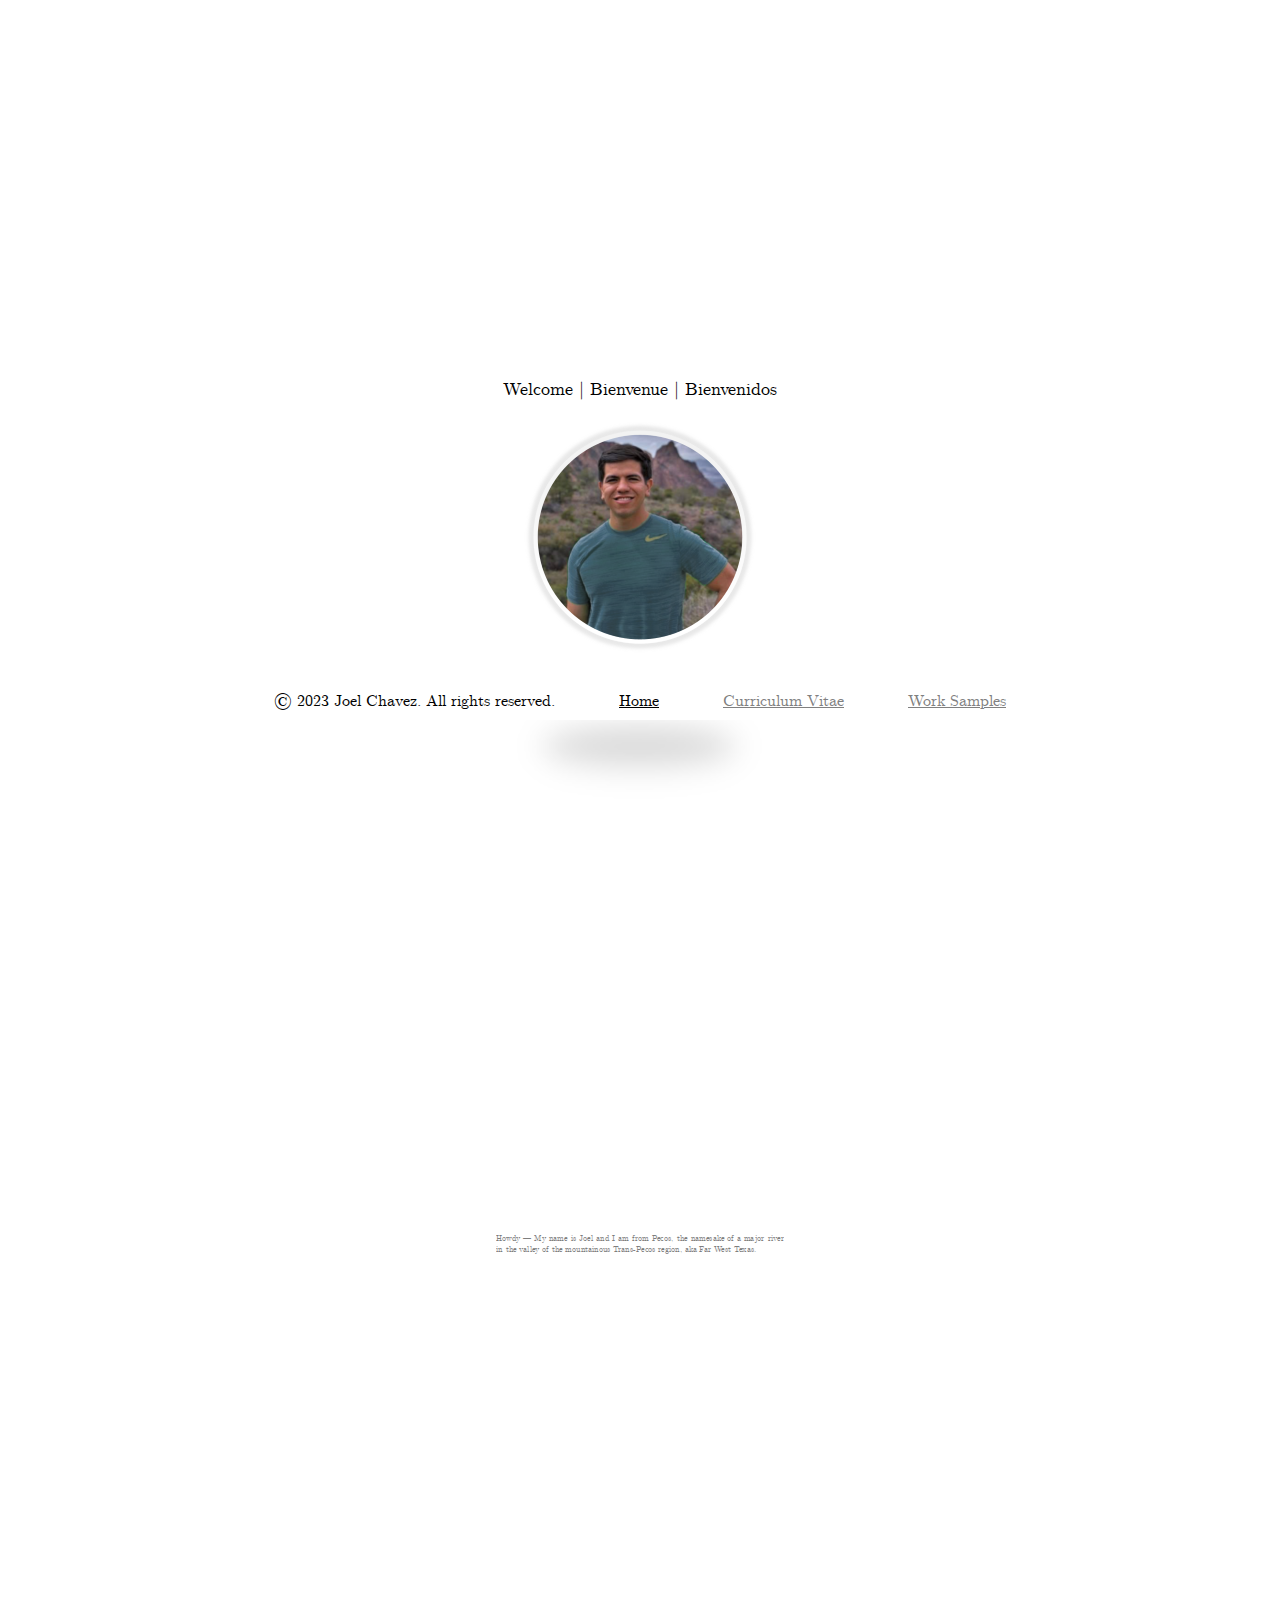
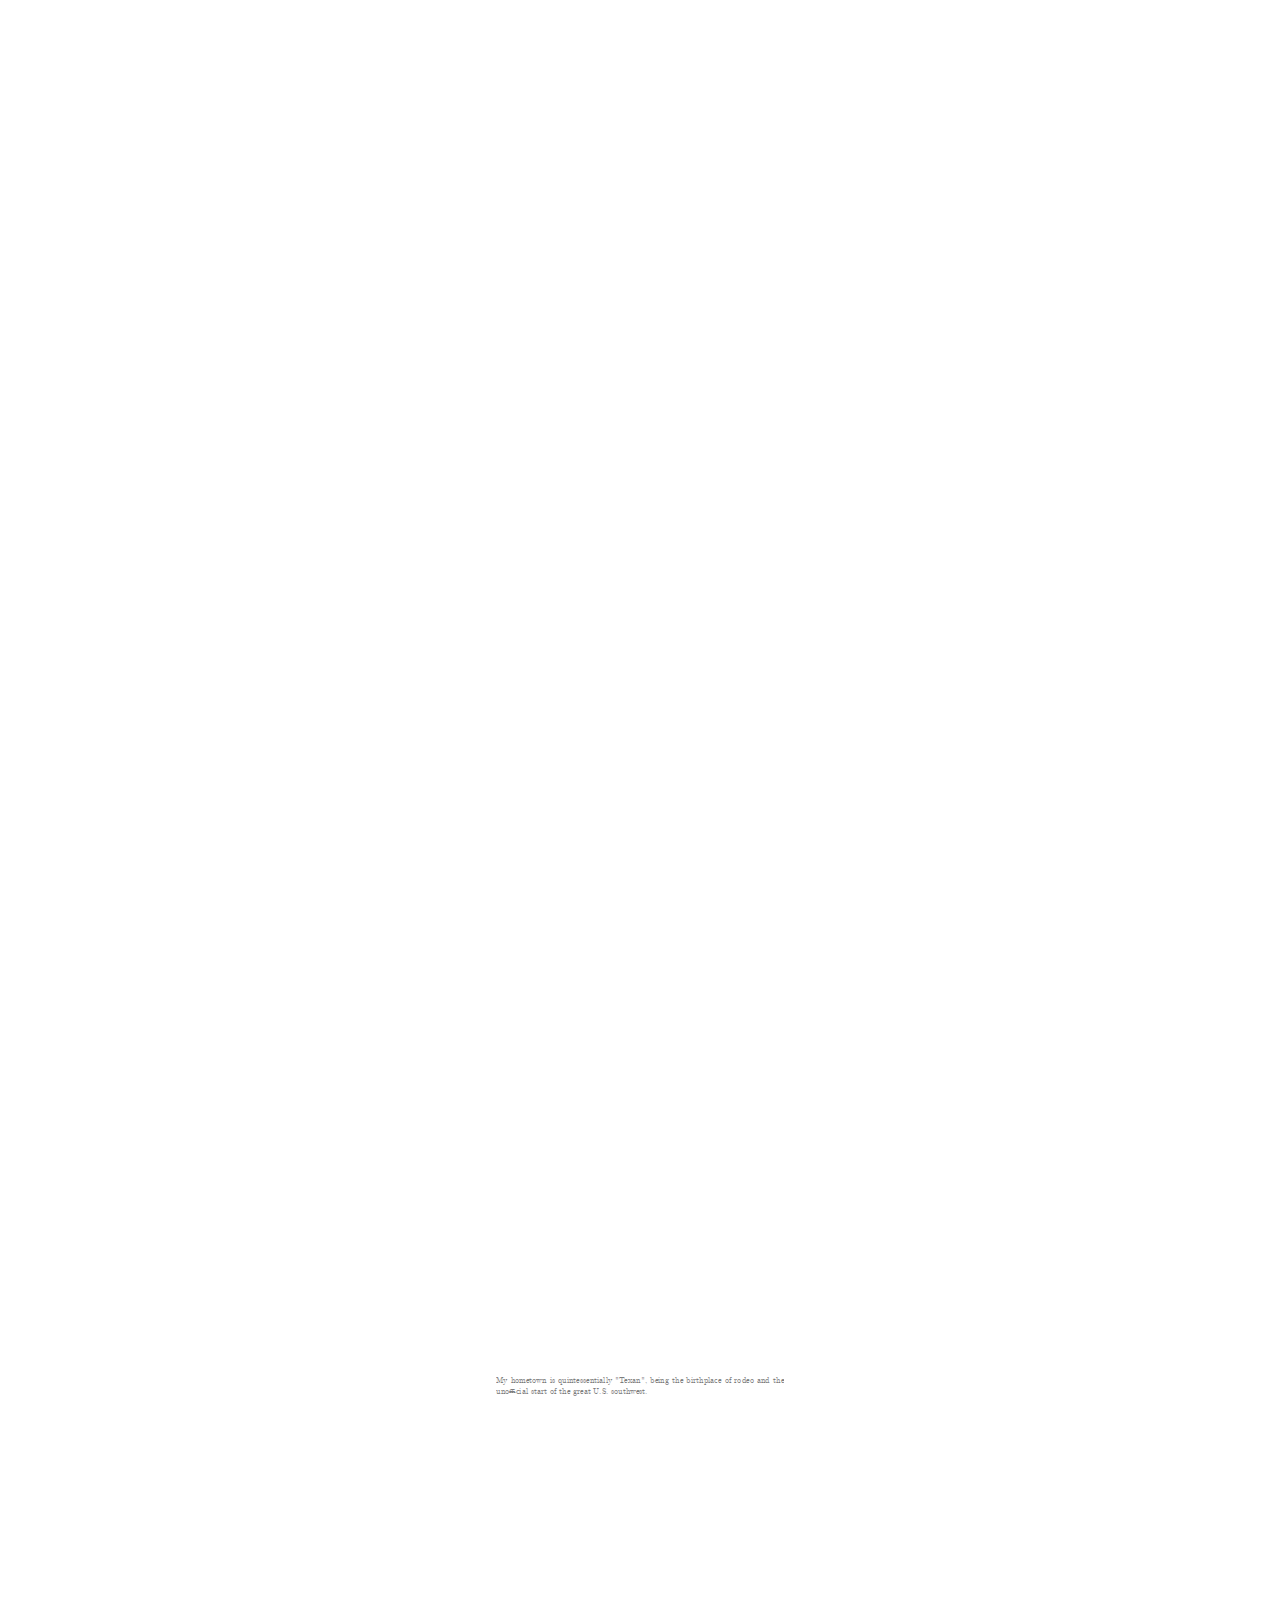
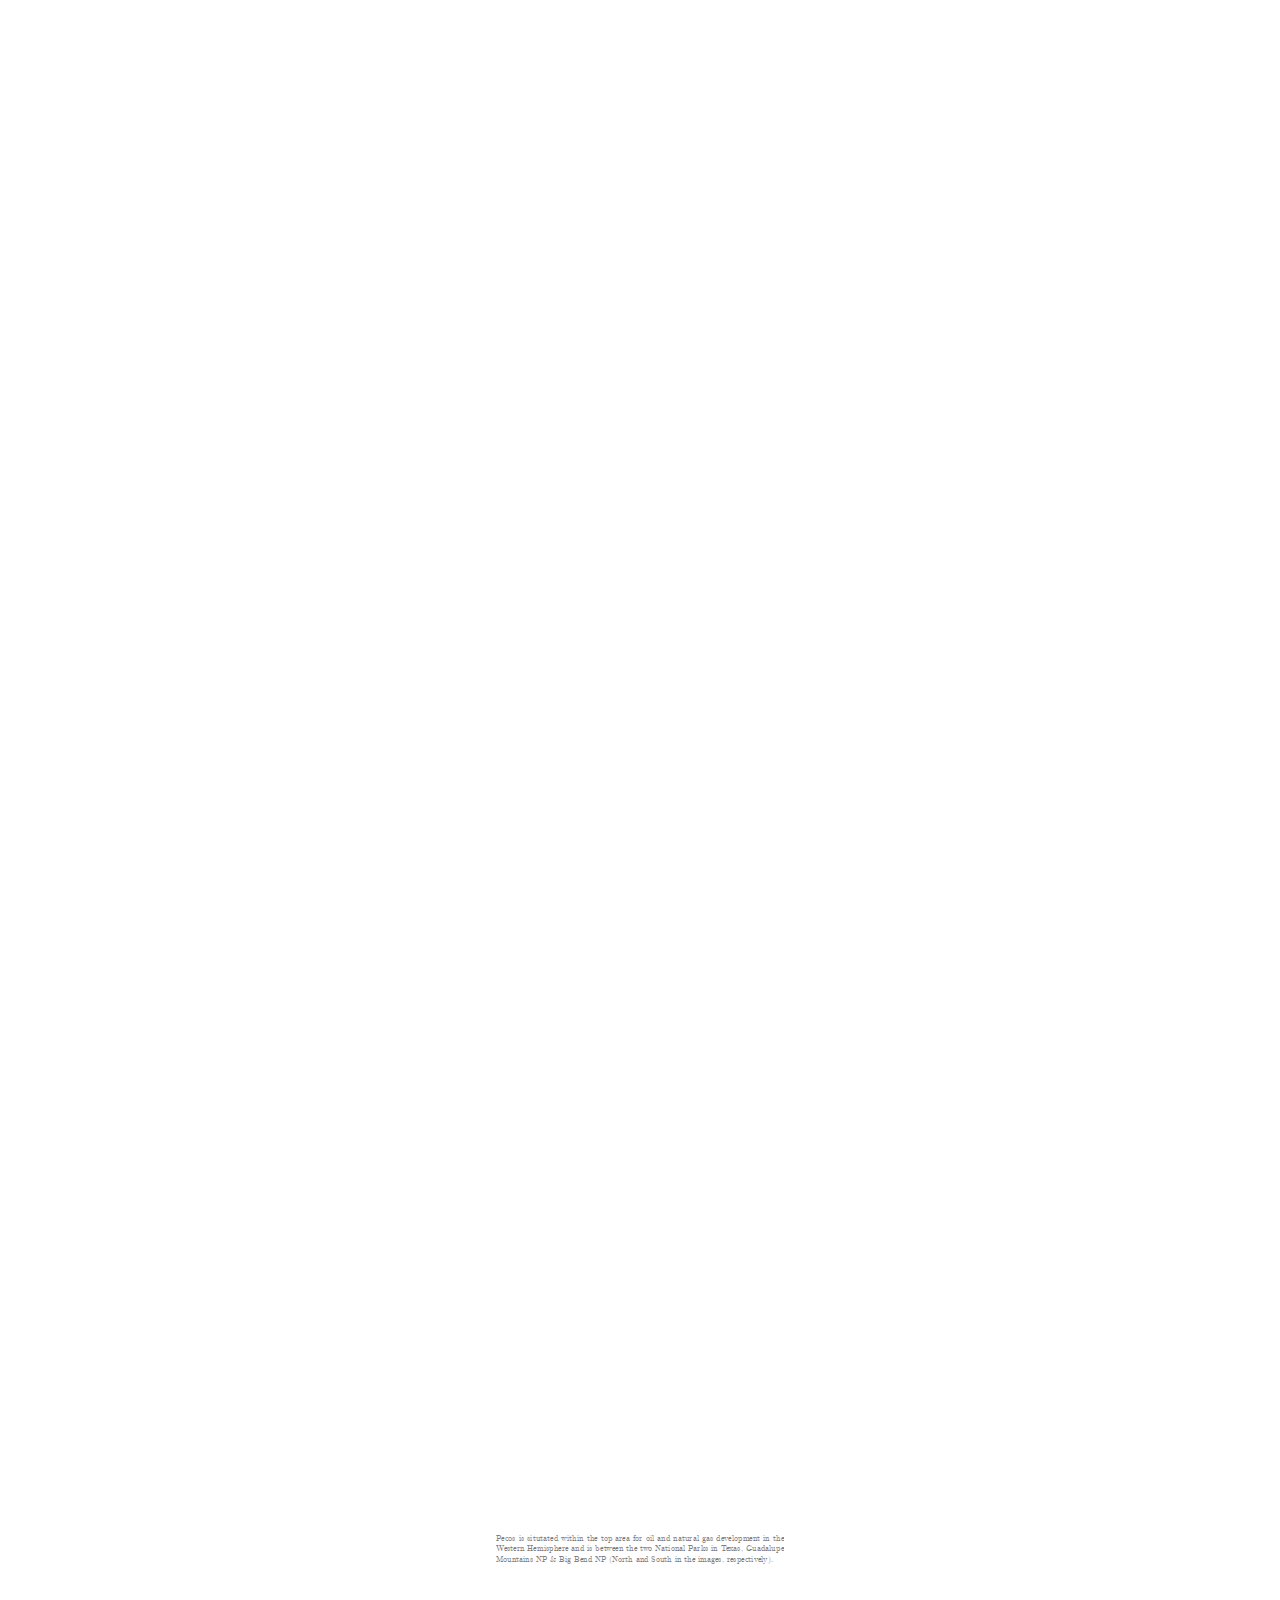
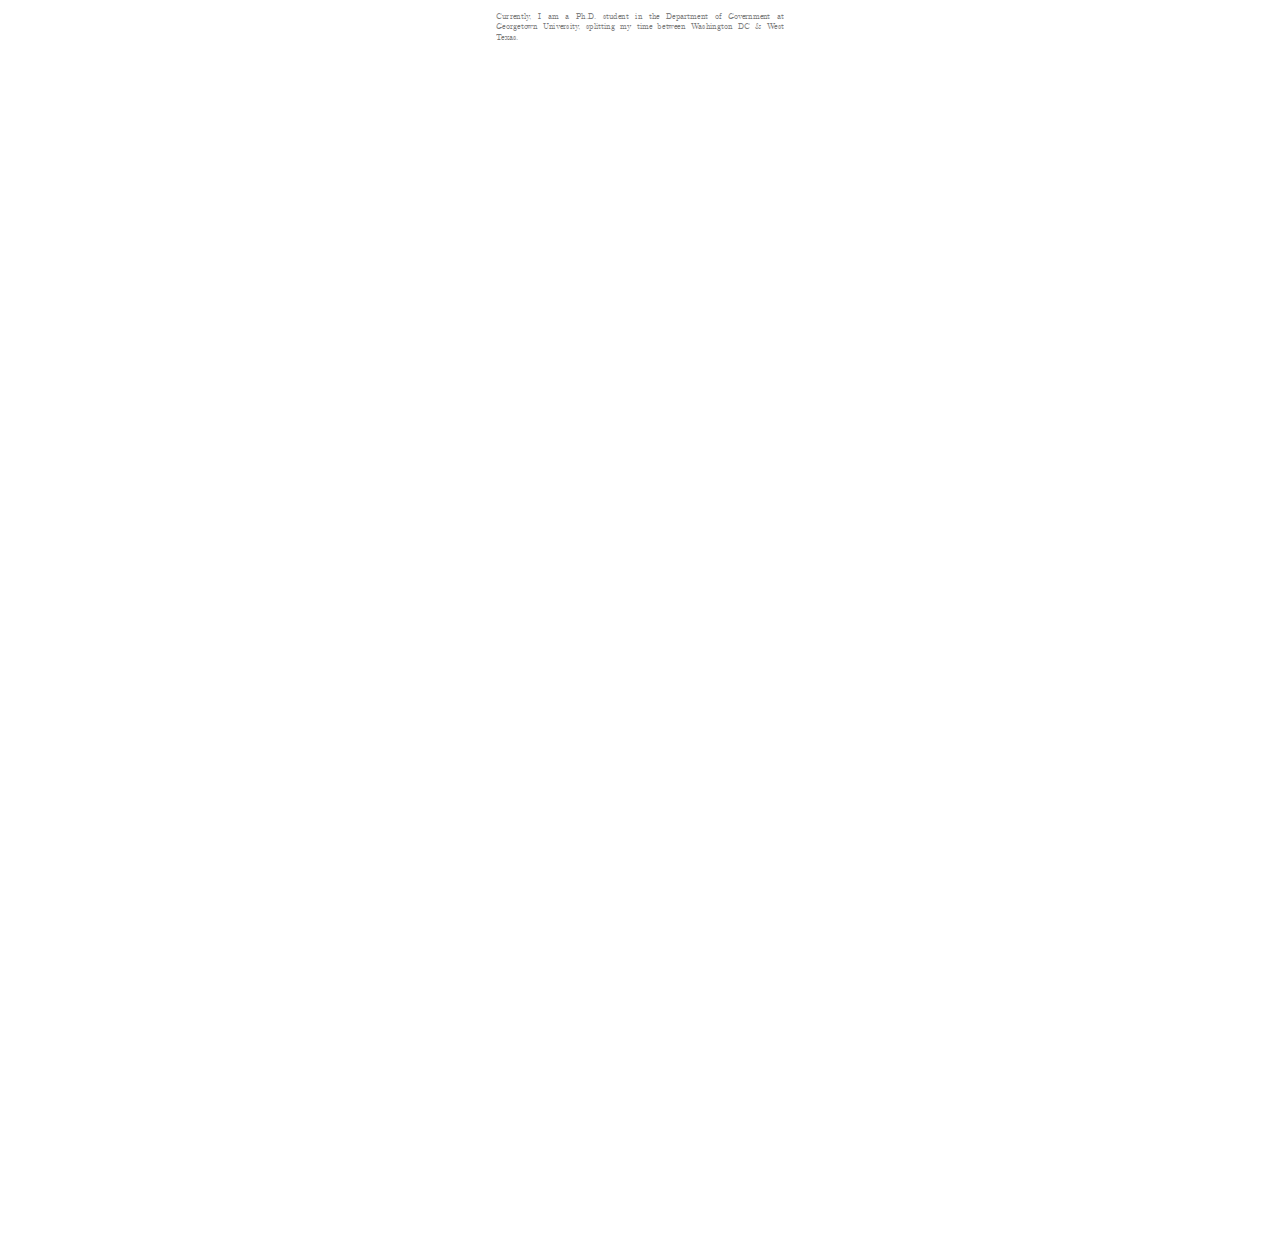
==== Home.html @ 6e2d1b99 "Add files via upload" ====
<!DOCTYPE html>
<html lang="en">
<head>
    <meta charset="UTF-8">
    <meta name="viewport" content="width=device-width, initial-scale=1.0">
    <link rel="stylesheet" href="styles.css">
    <title>Joel Chavez</title>

</head>
<body>
  <header>
    <div class="headerContainer" >
      <p style="font-size: large;">Welcome | Bienvenue | Bienvenidos</p>
      <div><img src="images/BigBend.png" alt="Headshot Portrait"></div>
      <div style="height:20vh;"></div>
      <div class="arrow-container">
        <img style="z-index: 100;" src="images/arrow.png" alt="down arrow" class="floating">
      </div>
      <div style="height:30vh;"></div>
      <div style="height:30vh;"></div>


    </div>
  </header>

<main>
  <div style="height:100vh;"></div>
  <div style="height:30vh;"></div>

  <section class="section1">
    <div class="scrollContainer">


      <p class="animate-on-scroll textScaleIn">
        Howdy — My name is Joel and I am from Pecos, the namesake of a major river in the valley of the 
        mountainous Trans-Pecos region, aka Far West Texas. 
      </p>
      <div style="height:10vh;background-color: #fff;"></div>

      <p class="animate-on-scroll imageScaleIn" style="filter: drop-shadow(5px 5px 5px rgba(0, 0, 0,  0.4));"><img src="images/west-tx-usa-sat.png"> 
      </p>
      <p class="animate-on-scroll imageFadeIn"><img src="images/PecosStar.png"> 
      </p>
    </div>
  </section>
  <div class="spacer"></div>


  <section class="section2">
    <div class="scrollContainer">  
      <p class="animate-on-scroll textScaleIn ">My hometown is quintessentially "Texan", being the 
        birthplace of rodeo and the unofficial start of the great U.S. southwest.
      </p>
    </div>
    <div style="height:10vh;background-color: #fff;"></div>
    <div class="scrollContainer">  

      <p class="animate-on-scroll imageScaleIn" style="z-index:6;"> <img src="images/Pecos2.png" alt="Pecos TX Rodeo Picture">
      </p>
      <p class="animate-on-scroll imageFadeIn"><img src="images/PecosLine.png" alt="Pecos TX Rodeo Picture">
      </p>
    </div>
  </section>

  <div class="spacer"></div>

  <section class="section3">
      <div class="scrollContainer">  
        <p class="animate-on-scroll textScaleIn "> Pecos is situtated within the top area for oil and natural 
        gas development in the Western Hemisphere and is between the two National Parks in Texas, Guadalupe 
        Mountains NP & Big Bend NP (North and South in the images, respectively).
        </p>
      </div>
      <div > 
        <p class="animate-on-scroll imageFadeIn" style="z-index:100;">
        <img src="images/NPs.png" alt="Big Bend and Guadalupe Mountains National Parks">
        </p>
        <p class="animate-on-scroll imageFadeIn"> <img src="images/NPLines.png" alt="Lines">
        </p>
      </div>
      <div class="spacer"></div>


    </section>
    <section class="section4">
      <div class="scrollContainer">
        <p class="animate-on-scroll textScaleIn" style="bottom:40%;"> Currently, I am a Ph.D. student in the Department of Government
          at Georgetown University, splitting my time between Washington DC & West Texas.  
        </p>
        <p class="animate-on-scroll imageFadeIn" style="z-index:1;"> <img src="images/DC-Georgetown.png" alt="DC Georgetown">
        </p>
      </div>
      <div class="spacer"></div>


    </section>      

   <!--div class="scrollContainer">
      <p class="animate-on-scroll textScaleIn ">With a focus on energy production markets, my research examines how state and federal policies in the U.S. engage areas 
        with significant production. My goal is to explore approaches local governments can take to limit negative externalities 
        such as those implied in the natural resource curse scholarship.
      </p> 
    </div-->
    <!--p  class="animate-on-scroll textScaleIn "> I am a former lead natural resource and energy policy analyst in the Texas Senate. I earned my Master 
      of Public Service & Administration in the public policy analysis track from The Bush School of 
      Government at Texas A&M, where my concentration was in Energy, Environment, Technology Policy & Management. 
      I earned my bachelors degree from The University of Texas - Austin. I am a former champion rodeo cowboy, a diehard Texas Longhorn, and a solid golf scramble partner.
      <img class="spacer">
    </p-->

  </main>
  <footer>
    <p>&copy; 2023 Joel Chavez. All rights reserved.
        <p style="width:5%;"></p>  
        <p><a class="link" href="Home.html">Home</a></p>
        <p style="width:5%;"></p>  
        <p><a class="linkz" href="CV.html">Curriculum Vitae</a></p> 
        <p style="width:5%;"></p>  
        <p><a class="linkz" href="WorkSamples.html">Work Samples</a> 
      </p>
</footer>
  <script src="script.js"></script>

  </body>
</html>
---- styles.css ----
@font-face {
    font-family: 'CMU';
    src:url('cmu.serif-roman.ttf') format('truetype');
    font-weight: normal;
    font-style: normal;
}

.spacer{
height: 80vh;
background-color: transparent;
}
* {
    box-sizing: border-box;
    max-width: 100%;
    scroll-behavior:auto;
  }
html{
    scroll-behavior:auto;
    overflow-x: hidden;
  }


body {
    font-family: 'CMU', Arial, sans-serif;
    margin: 0;
    padding: 0;
    overflow-x: hidden;
    text-align: justify;
   background: white;
   position: absolute;
   /*linear-gradient(to bottom, white, lightgrey);*/
}

header {
    z-index: 5;
    background:scroll;
    background-color:NA;
    color: #000;
    left: 0;
    position: absolute;
    height:100vh;
    top: 40vh;
    width: 100%;
    display: flex;
    justify-content: center;
    flex-direction:column;
    align-items: center;
    text-align: center;
    animation: slideUpHeader 1s ease-in-out 1s forwards;
}
@keyframes slideUpHeader {
    from {top: 40vh;}
    to {top: 0vh;}
}
.headerContainer{height:100%;width:100%;background-color: NA;z-index: 9999999999;}
.arrow-container{bottom:10%;display: flex; 
  justify-content: center; align-items: center; z-index: 100;
  opacity: 0;
  animation: floating 2.5s infinite ease-in-out 2s;}
@keyframes floating {
  0% {transform: translate(0,  0%);opacity: 0.25;}
  50%  {transform: translate(0, 25%);opacity: 1;}
  100%   {transform: translate(0, -0%);opacity: 0.25;}
}

footer {
  background-color:#fff;
  color: #000;
  text-align: center;
  height: 5vh;
  bottom: 20vh; /* Center the header horizontally at 50% from the left */
  width:100%;
  position:fixed;
  display:flex;
  flex-direction: row;
  align-content: center;
  text-align: center;
  justify-content: center;
  z-index: 10;
  animation: slideDownFooter 1s ease-in-out 1s forwards; 
}

@keyframes slideDownFooter {
    from {bottom: 20vh;}
    to {bottom: 0vh;}
}

.link{
  background-color: white;color:black;
  }
  .linkz{
    background-color:white; color:grey;
    }
/* Set initial state for all sections */
.linkz:hover{background-color: white;color:black;
}
.scrollContainer{
  display: flex; flex-direction: column;
  background-color:transparent;
}
.textScaleIn{
  font-size: xx-large;
  position: relative;  
  background-color: transparent; 
  color:#000;
  text-align: justify;   
  z-index: 2;
  top:0%;
  width:90%;
  left:5%;
  display: flex; align-items:center; justify-content:center;
  transform:scale(0.25);
  opacity: 0.5;
  transition: transform 1s ease-in-out, opacity 1s ease-in-out;
}

.textScaleIn.animate {
  transform:scale(1); opacity:1;
}
  
.imageScaleIn {
  z-index: 3;
  left:5vw;  
  width: 90vw; top:25vh;
  height:40vh;
  display: flex;
  background-color: transparent;
  align-items: center; 
  justify-content: center; text-align: center;
  will-change: position,transform,opacity;
  transition: position 1s ease-in-out, transform 1.5s ease-in-out, opacity 1s ease-in-out;
  position: relative;
  transform:scale(0.25);
  opacity: 0;
}
.imageScaleIn img{width: 50%;}

.imageScaleIn.animate {
  transform: scale(1);  
  opacity: 1;
  position:fixed;
}

.imageFadeIn {
  z-index: 3;
  left:5vw;  
  width: 90vw; top:25vh;
  height:40vh;
  display: flex;
  background-color: transparent;
  align-items: center; 
  justify-content: center; text-align: center;
  will-change: position, opacity;
  transition: position 1s ease-in-out 1s, opacity 1s ease-in-out 1s;
  position: relative;  
  opacity: 0;
}
.imageFadeIn img {width: 50%;}
.imageFadeIn.animate  {opacity:1; position:fixed;}



.fading-image {animation: fade 2s ease-in-out 2s infinite;}
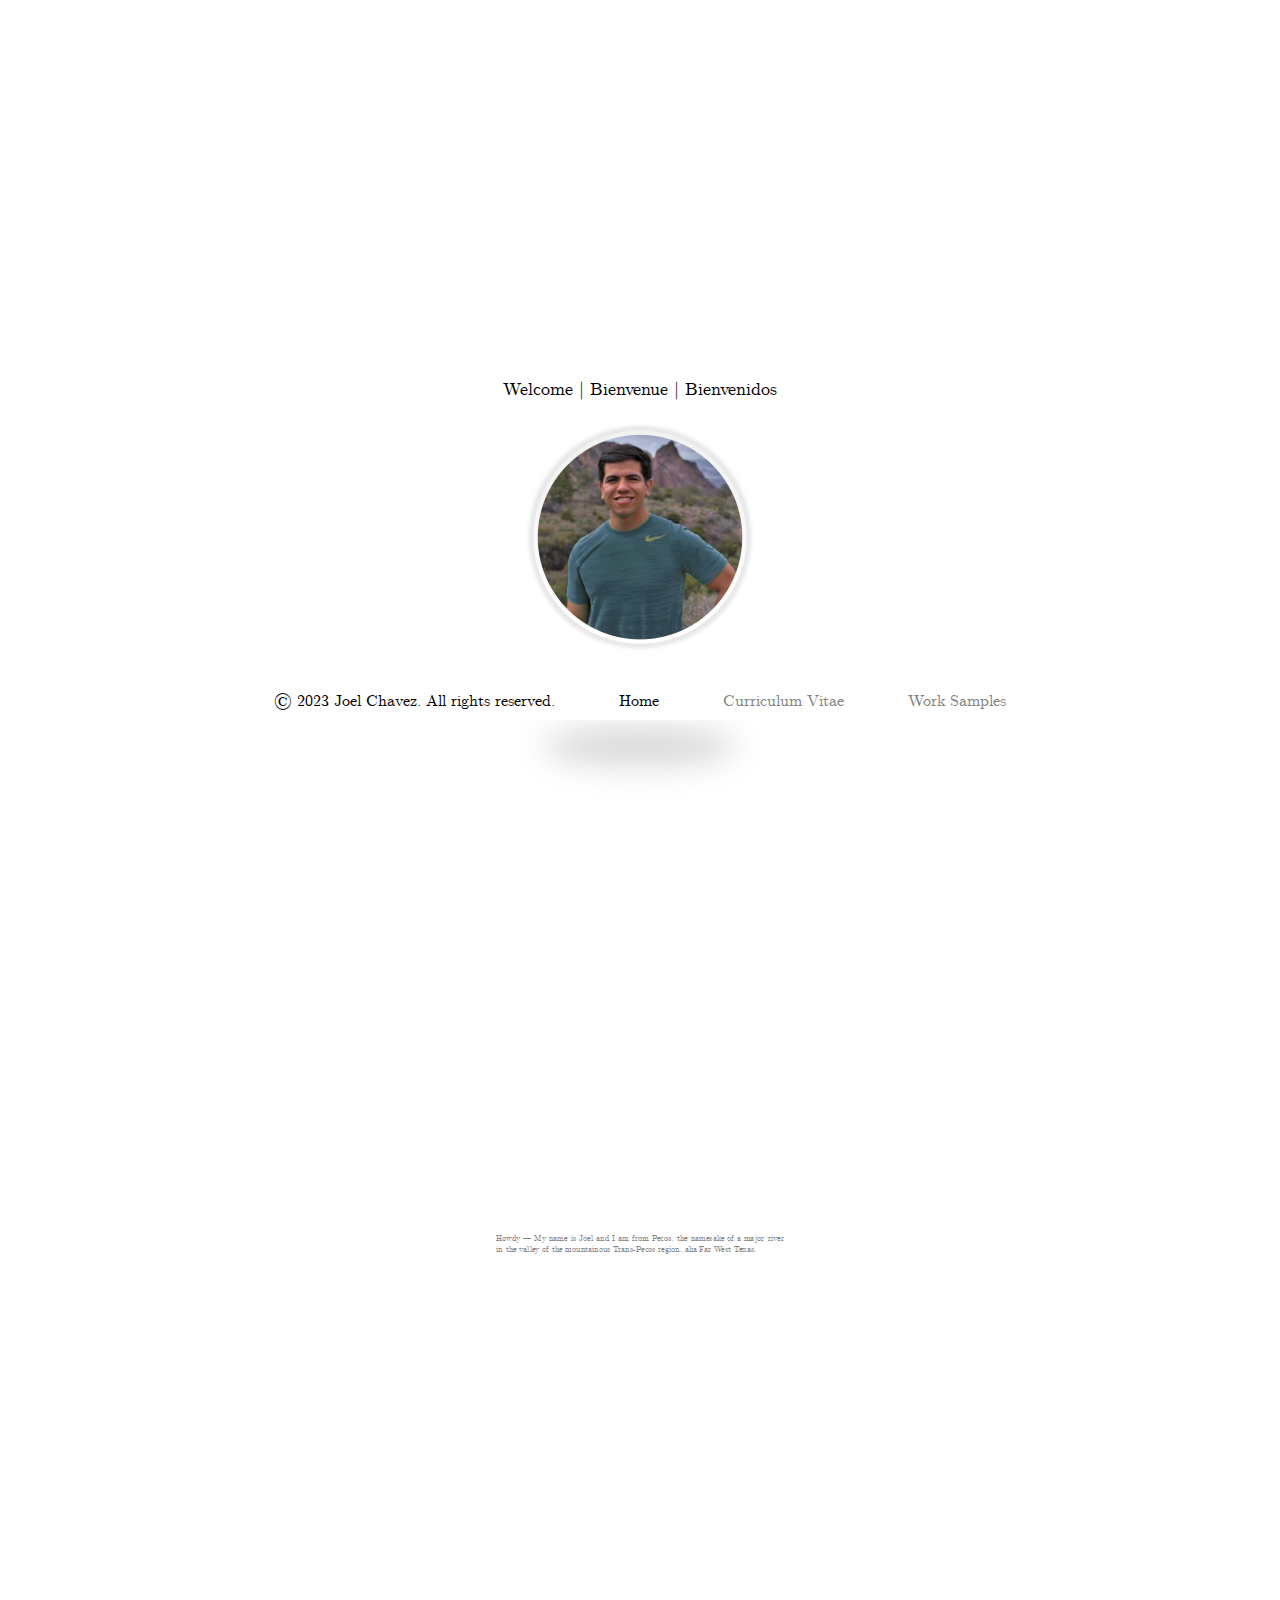
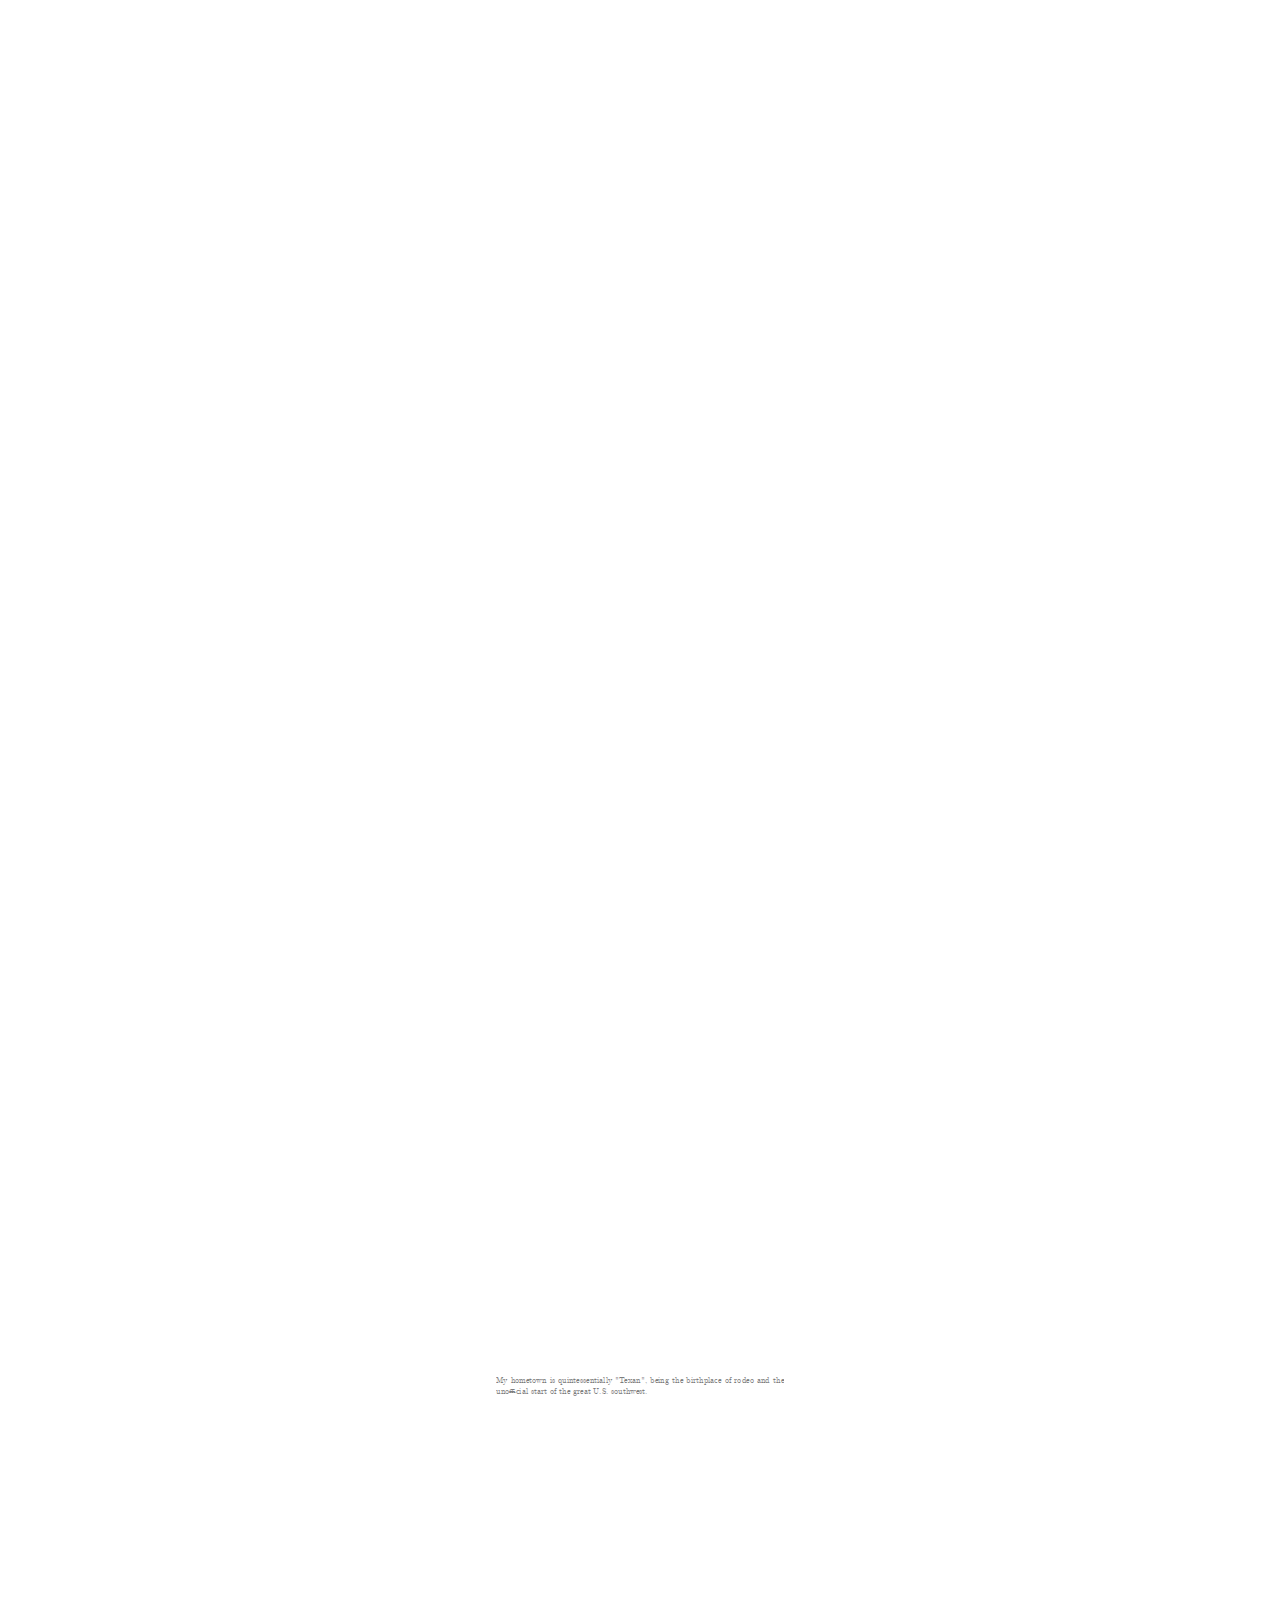
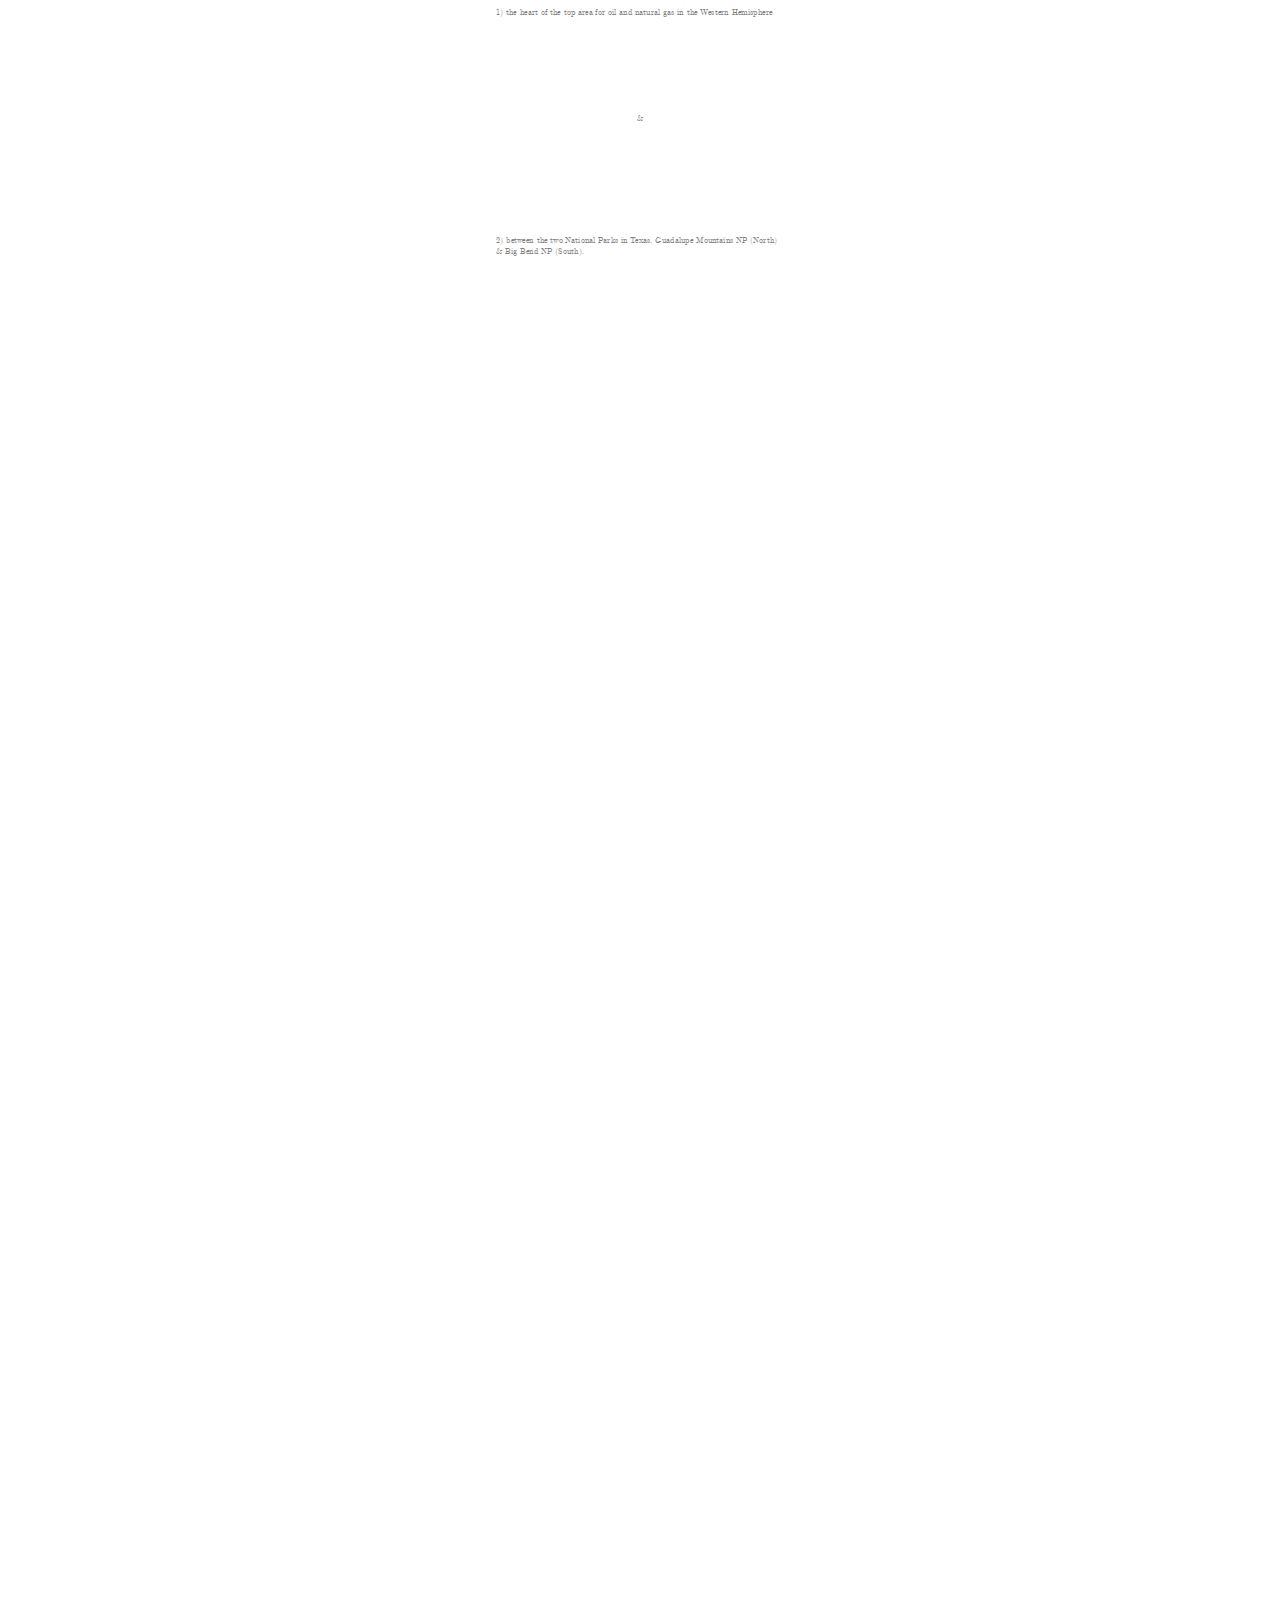
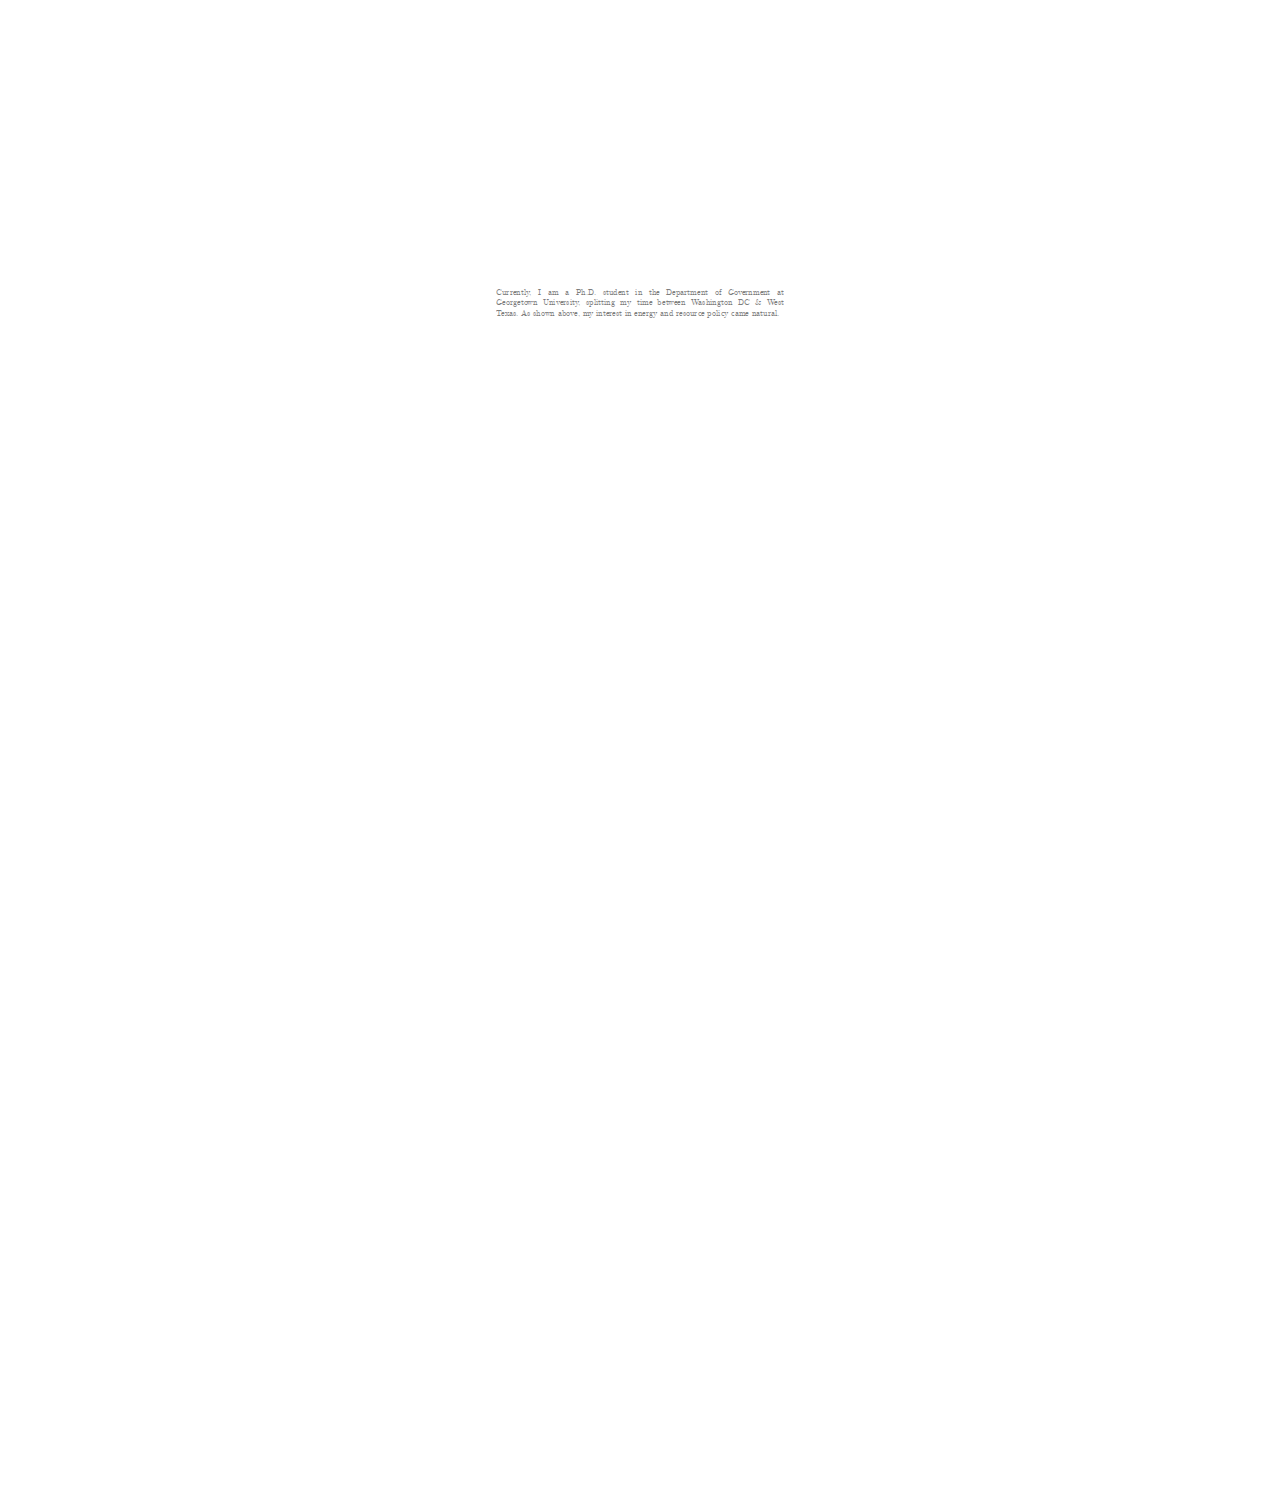
==== commit 7f2a15ec: "Add files via upload" ====
--- a/Home.html
+++ b/Home.html
@@ -66,9 +66,14 @@
 
   <section class="section3">
       <div class="scrollContainer">  
-        <p class="animate-on-scroll textScaleIn "> Pecos is situtated within the top area for oil and natural 
-        gas development in the Western Hemisphere and is between the two National Parks in Texas, Guadalupe 
-        Mountains NP & Big Bend NP (North and South in the images, respectively).
+        <p class="animate-on-scroll textScaleIn sec3" style="text-align: left;"> Pecos is: 
+        </p>
+        <p class="animate-on-scroll textScaleIn sec3" style="text-align: left;"> 1) the heart of the top area for oil and natural 
+        gas in the Western Hemisphere </p>
+        <p class="animate-on-scroll textScaleIn"> & 
+        </p>
+        <p class="animate-on-scroll textScaleIn sec3" style="text-align: left;"> 2) between the two National Parks in Texas, Guadalupe 
+        Mountains NP (North) & Big Bend NP (South).
         </p>
       </div>
       <div > 
@@ -85,7 +90,7 @@
     <section class="section4">
       <div class="scrollContainer">
         <p class="animate-on-scroll textScaleIn" style="bottom:40%;"> Currently, I am a Ph.D. student in the Department of Government
-          at Georgetown University, splitting my time between Washington DC & West Texas.  
+          at Georgetown University, splitting my time between Washington DC & West Texas. As shown above, my interest in energy and resource policy came natural.
         </p>
         <p class="animate-on-scroll imageFadeIn" style="z-index:1;"> <img src="images/DC-Georgetown.png" alt="DC Georgetown">
         </p>
--- a/styles.css
+++ b/styles.css
@@ -86,13 +86,13 @@
 }
 
 .link{
-  background-color: white;color:black;
+  background-color: white;color:black; text-decoration: none;
   }
   .linkz{
-    background-color:white; color:grey;
+    background-color:white; color:grey;text-decoration: none;
     }
 /* Set initial state for all sections */
-.linkz:hover{background-color: white;color:black;
+.linkz:hover{background-color: white;color:black;text-decoration:underline;
 }
 .scrollContainer{
   display: flex; flex-direction: column;
@@ -113,7 +113,7 @@
   opacity: 0.5;
   transition: transform 1s ease-in-out, opacity 1s ease-in-out;
 }
-
+.sec3{text-align: left;align-items: normal;justify-content: left;}
 .textScaleIn.animate {
   transform:scale(1); opacity:1;
 }
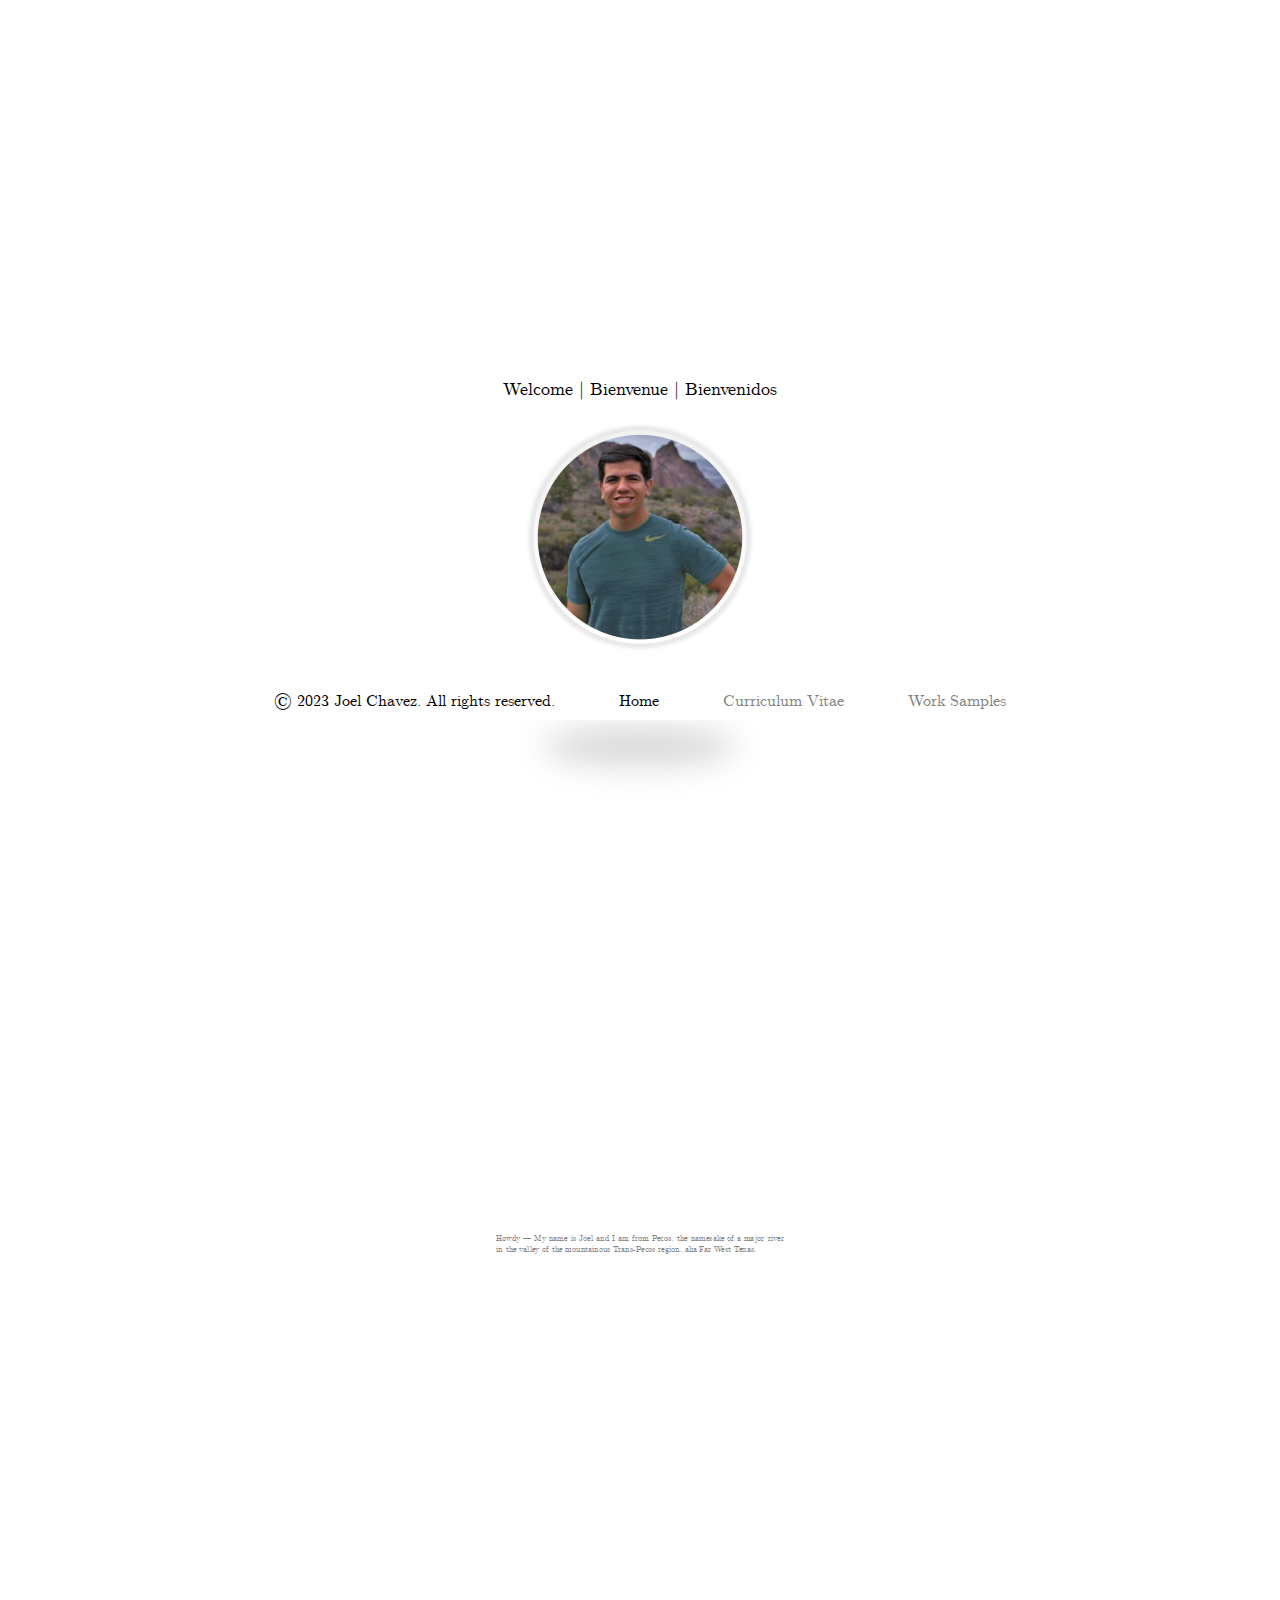
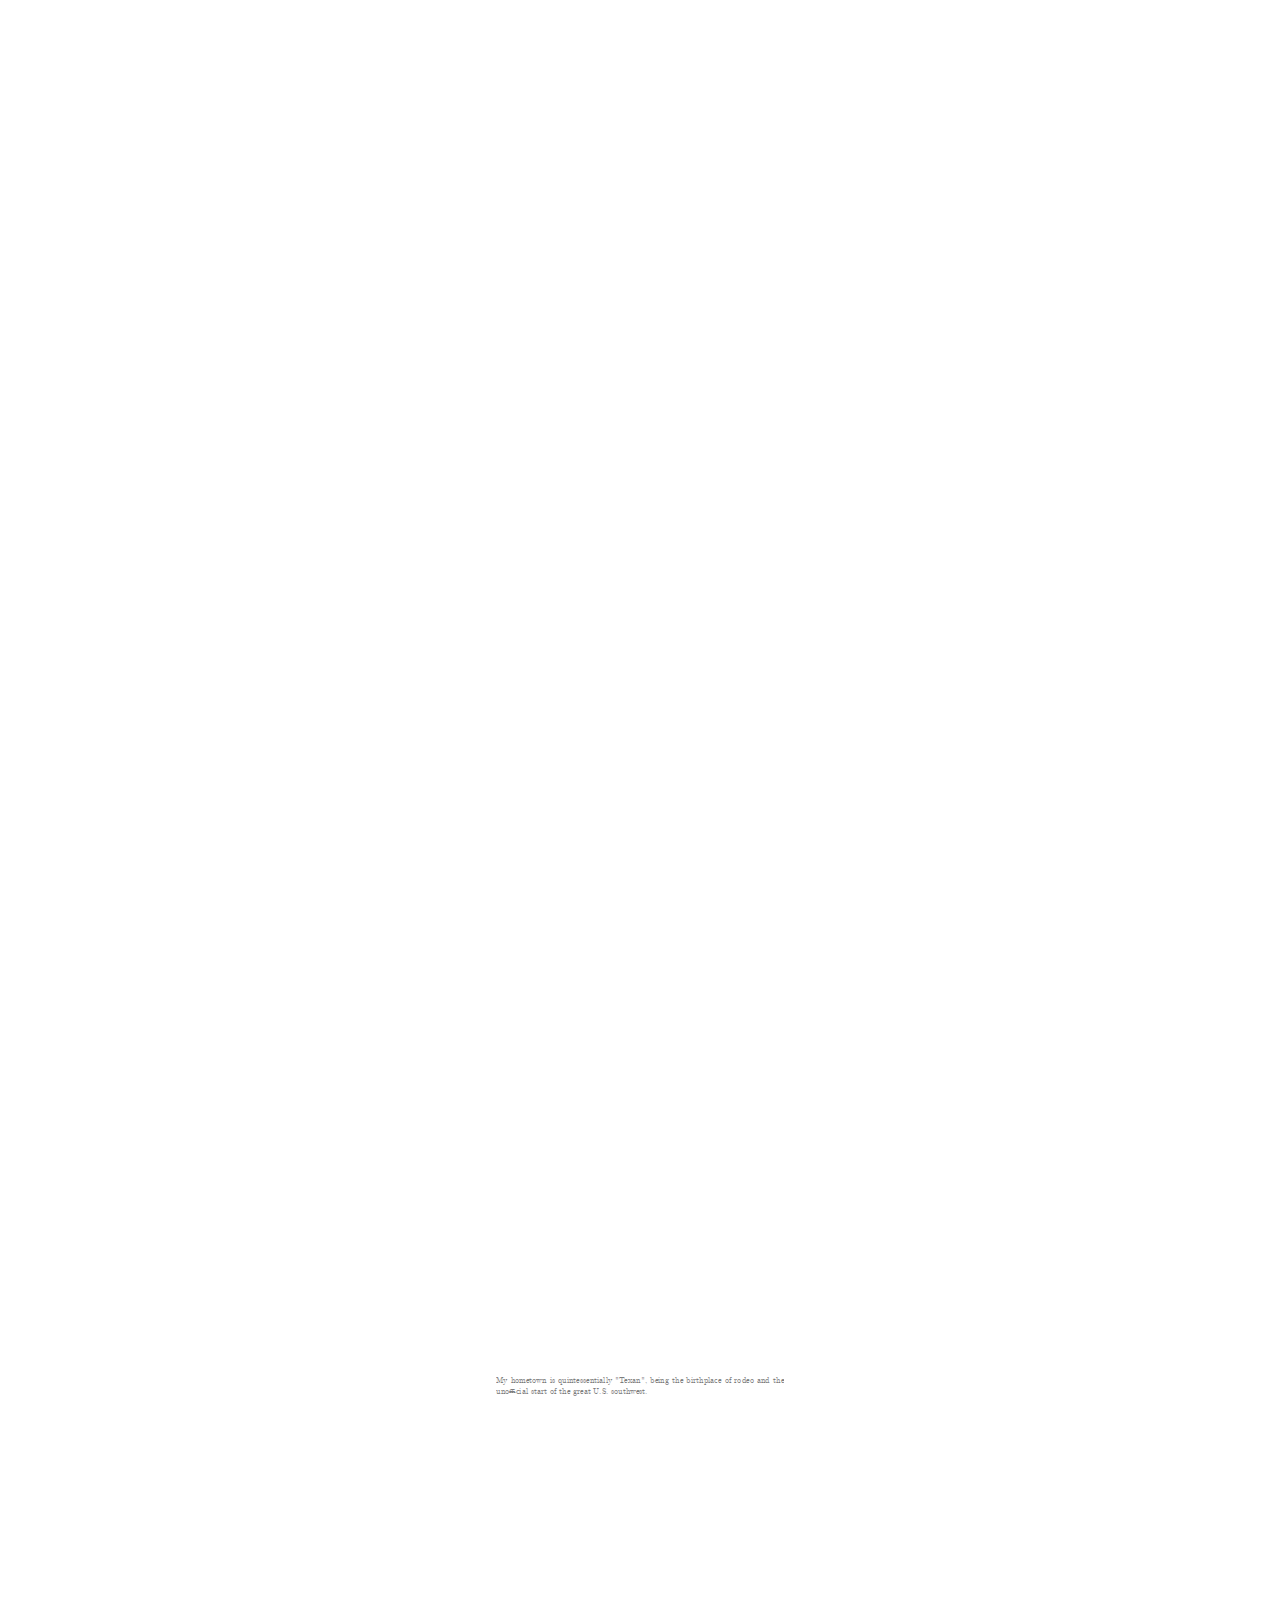
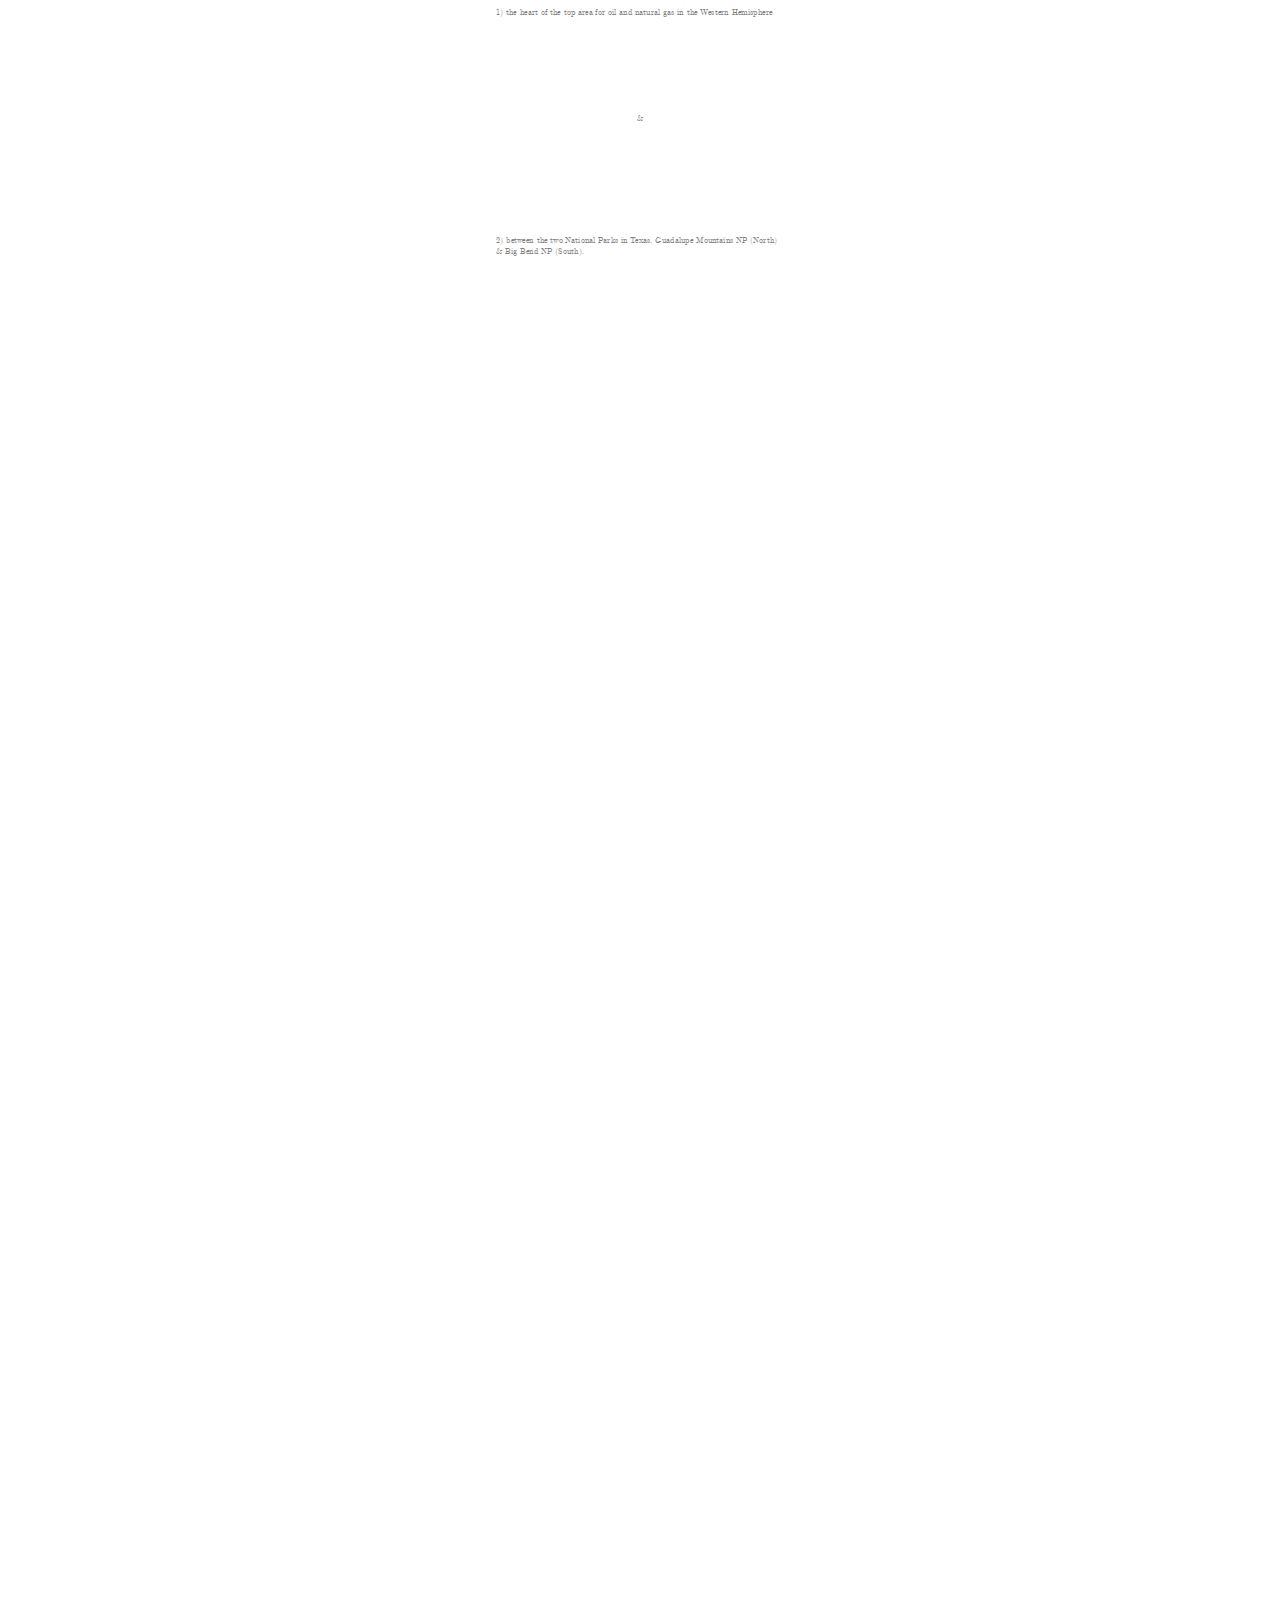
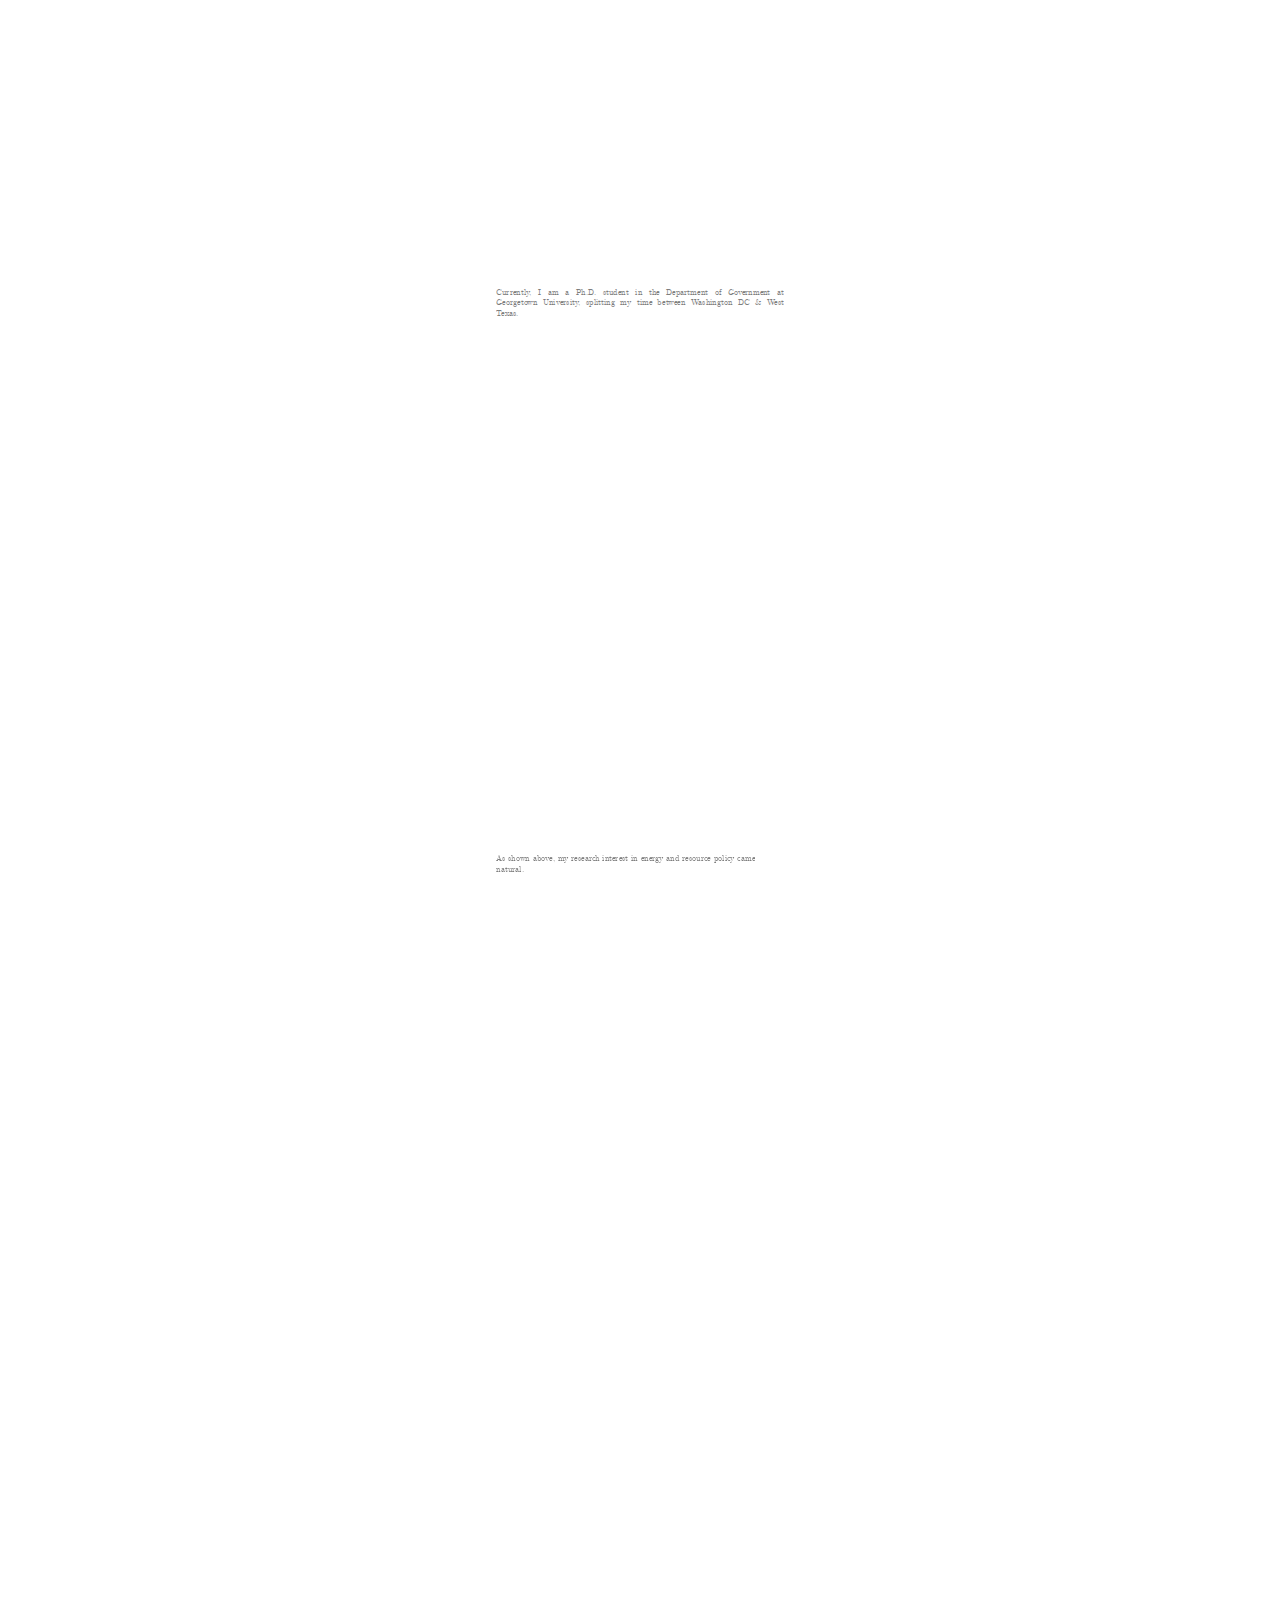
==== commit 4cb07624: "Update Home.html" ====
--- a/Home.html
+++ b/Home.html
@@ -90,9 +90,11 @@
     <section class="section4">
       <div class="scrollContainer">
         <p class="animate-on-scroll textScaleIn" style="bottom:40%;"> Currently, I am a Ph.D. student in the Department of Government
-          at Georgetown University, splitting my time between Washington DC & West Texas. As shown above, my interest in energy and resource policy came natural.
+          at Georgetown University, splitting my time between Washington DC & West Texas. 
         </p>
         <p class="animate-on-scroll imageFadeIn" style="z-index:1;"> <img src="images/DC-Georgetown.png" alt="DC Georgetown">
+        </p>
+        <p class="animate-on-scroll textScaleIn sec3" style="bottom:40%;"> As shown above, my research interest in energy and resource policy came natural.
         </p>
       </div>
       <div class="spacer"></div>
@@ -127,4 +129,4 @@
   <script src="script.js"></script>
 
   </body>
-</html>+</html>
